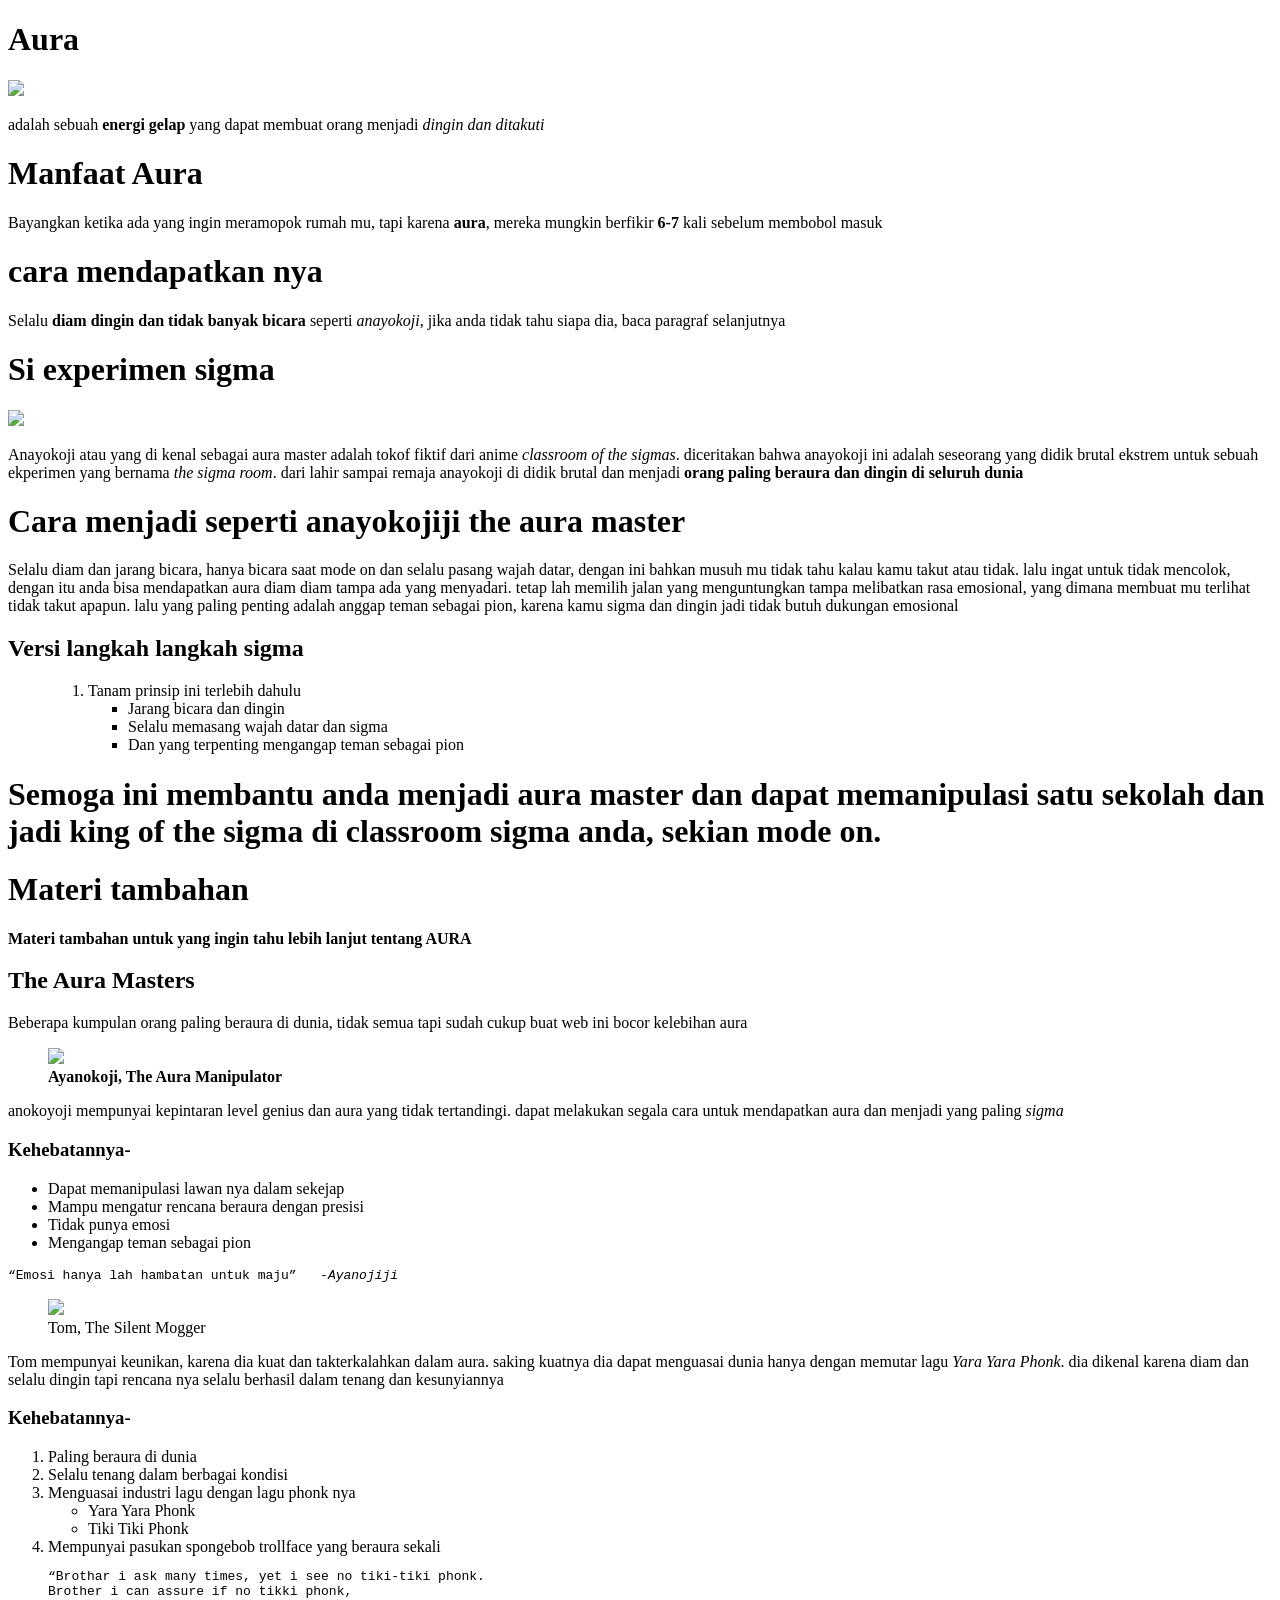
==== index.html @ 85ffb575 "Latihan HTML 1 AURA+++" ====
<!DOCTYPE html>
<html>
<head>
<meta charset="utf-8">
<title>Yang belajar pro</title>
</head>
<body>
<h1>Aura</h1>
<img src="C:/Web route/auratom.png">
<p>adalah sebuah <strong>energi gelap</strong> yang dapat membuat orang menjadi <i>dingin dan ditakuti</i></p>
<h1>Manfaat Aura</h1>
<p>Bayangkan ketika ada yang ingin meramopok rumah mu, tapi karena <strong>aura</strong>, mereka mungkin berfikir <strong>6-7</strong> kali sebelum membobol masuk</p>
<h1>cara mendapatkan nya</h1>
<p>Selalu <strong>diam dingin dan tidak banyak bicara</strong> seperti <i>anayokoji</i>, jika anda tidak tahu siapa dia, baca paragraf selanjutnya
<h1>Si experimen sigma</h1>
<img src="C:/Web route/ayoyonokojji.png">
<p>Anayokoji atau yang di kenal sebagai aura master adalah tokof fiktif dari anime <i>classroom of the sigmas</i>. diceritakan bahwa anayokoji ini adalah seseorang yang didik brutal ekstrem untuk sebuah ekperimen yang bernama <i>the sigma room</i>. dari lahir sampai remaja anayokoji di didik brutal dan menjadi <strong>orang paling beraura dan dingin di seluruh dunia</strong></p>
<h1>Cara menjadi seperti anayokojiji the aura master</h1></p>
<p>Selalu diam dan jarang bicara, hanya bicara saat mode on dan selalu pasang wajah datar, dengan ini bahkan musuh mu tidak tahu kalau kamu takut atau tidak. lalu ingat untuk tidak mencolok, dengan itu anda bisa mendapatkan aura diam diam tampa ada yang menyadari. tetap lah memilih jalan yang menguntungkan tampa melibatkan rasa emosional, yang dimana membuat mu terlihat tidak takut apapun. lalu yang paling penting adalah anggap teman sebagai pion, karena kamu sigma dan dingin jadi tidak butuh dukungan emosional</p>
<h2>Versi langkah langkah sigma</h2>
<ul>
    <ol>
        <li>Tanam prinsip ini terlebih dahulu</li>
        <ul>
            <li>Jarang bicara dan dingin</li>
            <li>Selalu memasang wajah datar dan sigma</li>
            <li>Dan yang terpenting mengangap teman sebagai pion</li>
        </ul>
    </ol>
</ul>
<h1>Semoga ini membantu anda menjadi aura master dan dapat memanipulasi satu sekolah dan jadi king of the sigma di classroom sigma anda, sekian mode on.</h1>
<h1>Materi tambahan</h1>
<strong>Materi tambahan untuk yang ingin tahu lebih lanjut tentang AURA</strong>
<h2>The Aura Masters</h2>
<p>Beberapa kumpulan orang paling beraura di dunia, tidak semua tapi sudah cukup buat web ini bocor kelebihan aura</p>
<figure>
<img src="ayoyonokojji.png">
<figcaption><strong>Ayanokoji, The Aura Manipulator</strong></figcaption>
</figure>
<p>anokoyoji mempunyai kepintaran level genius dan aura yang tidak tertandingi. dapat melakukan segala cara untuk mendapatkan aura dan menjadi yang paling <em>sigma</em></p>
<h3>Kehebatannya-</h3>
<ul>
    <li>Dapat memanipulasi lawan nya dalam sekejap</li>
    <li>Mampu mengatur rencana beraura dengan presisi</li>
    <li>Tidak punya emosi</li>
    <li>Mengangap teman sebagai pion</li>
</ul>
<pre>
<q>Emosi hanya lah hambatan untuk maju</q><em>   -Ayanojiji</em>
</pre>
<figure>
    <img src="auratom.png">
    <figcaption>Tom, The Silent Mogger</figcaption>
</figure>
<p>Tom mempunyai keunikan, karena dia kuat dan takterkalahkan dalam aura. saking kuatnya dia dapat menguasai dunia hanya dengan memutar lagu <em>Yara Yara Phonk</em>. dia dikenal karena diam dan selalu dingin tapi rencana nya selalu berhasil dalam tenang dan kesunyiannya</p>
<h3>Kehebatannya-</h3>
<ol>
    <li>Paling beraura di dunia</li>
    <li>Selalu tenang dalam berbagai kondisi</li>
    <li>Menguasai industri lagu dengan lagu phonk nya
        <ul>
            <li>Yara Yara Phonk</li>
            <li>Tiki Tiki Phonk</li>
        </ul>
    </li>
    <li>Mempunyai pasukan spongebob trollface yang beraura sekali</li>
<pre>
<q>Brothar i ask many times, yet i see no tiki-tiki phonk.
Brother i can assure if no tikki phonk,
there will be no next time, Capiche?</q><em>    -Tom</em>
</pre>
</body>
</html>
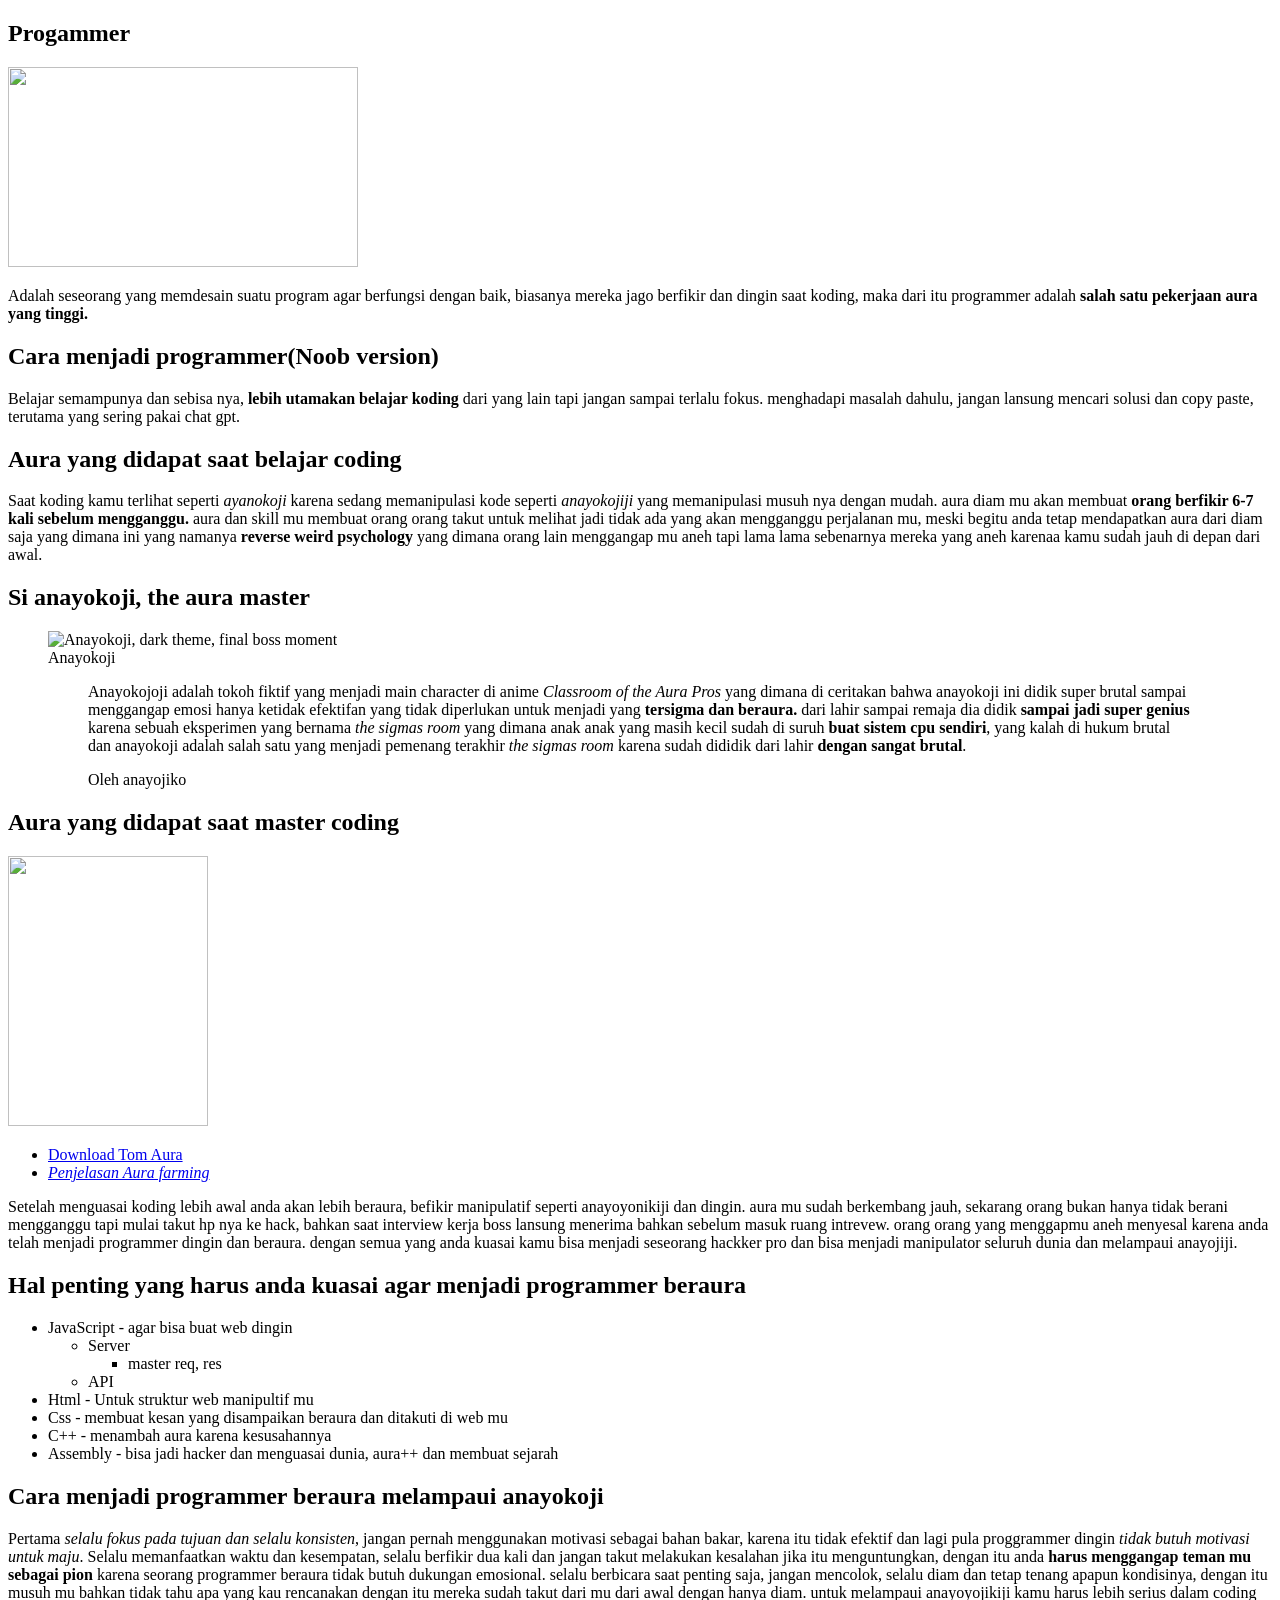
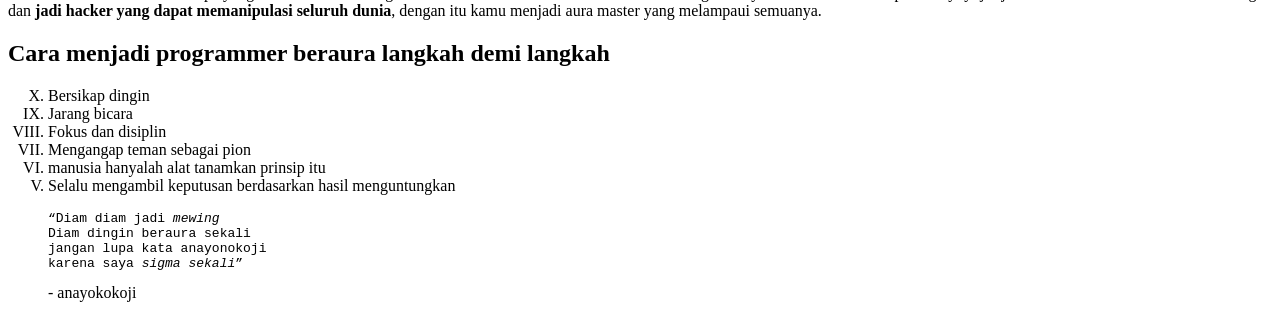
==== commit 13a50ac2: "Latihan HTML 1 ver Mobile Part 1 mode on terstruktur" ====
--- a/index.html
+++ b/index.html
@@ -2,72 +2,71 @@
 <html>
 <head>
 <meta charset="utf-8">
-<title>Yang belajar pro</title>
+<title>Cara menjadi programmer dengan aura</title>
 </head>
 <body>
-<h1>Aura</h1>
-<img src="C:/Web route/auratom.png">
-<p>adalah sebuah <strong>energi gelap</strong> yang dapat membuat orang menjadi <i>dingin dan ditakuti</i></p>
-<h1>Manfaat Aura</h1>
-<p>Bayangkan ketika ada yang ingin meramopok rumah mu, tapi karena <strong>aura</strong>, mereka mungkin berfikir <strong>6-7</strong> kali sebelum membobol masuk</p>
-<h1>cara mendapatkan nya</h1>
-<p>Selalu <strong>diam dingin dan tidak banyak bicara</strong> seperti <i>anayokoji</i>, jika anda tidak tahu siapa dia, baca paragraf selanjutnya
-<h1>Si experimen sigma</h1>
-<img src="C:/Web route/ayoyonokojji.png">
-<p>Anayokoji atau yang di kenal sebagai aura master adalah tokof fiktif dari anime <i>classroom of the sigmas</i>. diceritakan bahwa anayokoji ini adalah seseorang yang didik brutal ekstrem untuk sebuah ekperimen yang bernama <i>the sigma room</i>. dari lahir sampai remaja anayokoji di didik brutal dan menjadi <strong>orang paling beraura dan dingin di seluruh dunia</strong></p>
-<h1>Cara menjadi seperti anayokojiji the aura master</h1></p>
-<p>Selalu diam dan jarang bicara, hanya bicara saat mode on dan selalu pasang wajah datar, dengan ini bahkan musuh mu tidak tahu kalau kamu takut atau tidak. lalu ingat untuk tidak mencolok, dengan itu anda bisa mendapatkan aura diam diam tampa ada yang menyadari. tetap lah memilih jalan yang menguntungkan tampa melibatkan rasa emosional, yang dimana membuat mu terlihat tidak takut apapun. lalu yang paling penting adalah anggap teman sebagai pion, karena kamu sigma dan dingin jadi tidak butuh dukungan emosional</p>
-<h2>Versi langkah langkah sigma</h2>
+<h2>Progammer</h2>
+<img src="hacker.jpg" width="350px" height="200px;">
+<p>Adalah seseorang yang memdesain suatu program agar berfungsi dengan baik, biasanya mereka jago berfikir dan dingin saat koding, maka dari itu programmer adalah <strong>salah satu pekerjaan aura yang tinggi.</strong></p>
+<h2>Cara menjadi programmer(Noob version)</h2>
+<p>Belajar semampunya dan sebisa nya, <strong>lebih utamakan belajar koding</strong> dari yang lain tapi jangan sampai terlalu fokus. menghadapi masalah dahulu, jangan lansung mencari solusi dan copy paste, terutama yang sering pakai chat gpt.</p>
+<h2>Aura yang didapat saat belajar coding</h2>
+<p>Saat koding kamu terlihat seperti <i>ayanokoji</i> karena sedang memanipulasi kode seperti <i>anayokojiji</i> yang memanipulasi musuh nya dengan mudah. aura diam mu akan membuat <strong>orang berfikir 6-7 kali sebelum mengganggu. </strong>aura dan skill mu membuat orang orang takut untuk melihat jadi tidak ada yang akan mengganggu perjalanan mu, meski begitu anda tetap mendapatkan aura dari diam saja yang dimana ini yang namanya <strong>reverse weird psychology </strong>yang dimana orang lain menggangap mu aneh tapi lama lama sebenarnya mereka yang aneh karenaa kamu sudah jauh di depan dari awal.</p>
+<h2>Si anayokoji, the aura master</h2>
+<figure>
+<img src="ayoyonokoji.jpg" width="200px" height="200px" alt="Anayokoji, dark theme, final boss moment">
+<figcaption>Anayokoji</figcaption>
+</figure>
+
+<blockquote cite="https://id.wikipedia.org/wiki/Aura_farming">
+<figure>
+<p>Anayokojoji adalah tokoh fiktif yang menjadi main character di anime <i>Classroom of the Aura Pros</i> yang dimana di ceritakan bahwa anayokoji ini didik super brutal sampai menggangap emosi hanya ketidak efektifan yang tidak diperlukan untuk menjadi yang <strong>tersigma dan beraura. </strong>dari lahir sampai remaja dia didik <strong>sampai jadi super genius</strong> karena sebuah eksperimen yang bernama <i>the sigmas room</i> yang dimana anak anak yang masih kecil sudah di suruh <strong>buat sistem cpu sendiri</strong>, yang kalah di hukum brutal dan anayokoji adalah salah satu yang menjadi pemenang terakhir <i>the sigmas room</i> karena sudah dididik dari lahir <strong>dengan sangat brutal</strong>.</p>
+<figcaption>Oleh anayojiko</figcaption>
+</figure>
+</blockquote>
+<h2>Aura yang didapat saat master coding</h2>
+<img src="tom.jpg" width="200px" height="270px">
 <ul>
-    <ol>
-        <li>Tanam prinsip ini terlebih dahulu</li>
-        <ul>
-            <li>Jarang bicara dan dingin</li>
-            <li>Selalu memasang wajah datar dan sigma</li>
-            <li>Dan yang terpenting mengangap teman sebagai pion</li>
-        </ul>
-    </ol>
+<li><a href="tom.jpg">Download Tom Aura</a></li>
+<li><cite><a href="https://en.wikipedia.org/wiki/Aura_farming">Penjelasan Aura farming</a></cite></li>
 </ul>
-<h1>Semoga ini membantu anda menjadi aura master dan dapat memanipulasi satu sekolah dan jadi king of the sigma di classroom sigma anda, sekian mode on.</h1>
-<h1>Materi tambahan</h1>
-<strong>Materi tambahan untuk yang ingin tahu lebih lanjut tentang AURA</strong>
-<h2>The Aura Masters</h2>
-<p>Beberapa kumpulan orang paling beraura di dunia, tidak semua tapi sudah cukup buat web ini bocor kelebihan aura</p>
+<p>Setelah menguasai koding lebih awal anda akan lebih beraura, befikir manipulatif seperti anayoyonikiji dan dingin. aura mu sudah berkembang jauh, sekarang orang bukan hanya tidak berani mengganggu tapi mulai takut hp nya ke hack, bahkan saat interview kerja boss lansung menerima bahkan sebelum masuk ruang intrevew. orang orang yang menggapmu aneh menyesal karena anda telah menjadi programmer dingin dan beraura. dengan semua yang anda kuasai kamu bisa menjadi seseorang hackker pro dan bisa menjadi manipulator seluruh dunia dan melampaui anayojiji.</p>
+<h2>Hal penting yang harus anda kuasai agar menjadi programmer beraura</h2>
+<ul>
+<li>JavaScript - agar bisa buat web dingin
+<ul>
+<li>Server
+<ul>
+<li>master req, res</li>
+</ul>
+</li>
+<li>API</li>
+</ul>
+</li>
+<li>Html - Untuk struktur web manipultif mu</li>
+<li>Css - membuat kesan yang disampaikan beraura dan ditakuti di web mu</li>
+<li>C++ - menambah aura karena kesusahannya</li>
+<li>Assembly - bisa jadi hacker dan menguasai dunia, aura++ dan membuat sejarah</li>
+</ul>
+<h2>Cara menjadi programmer beraura melampaui anayokoji</h2>
+<p>Pertama <em>selalu fokus pada tujuan dan selalu konsisten</em>, jangan pernah menggunakan motivasi sebagai bahan bakar, karena itu tidak efektif dan lagi pula proggrammer dingin <em>tidak butuh motivasi untuk maju</em>. Selalu memanfaatkan waktu dan kesempatan, selalu berfikir dua kali dan jangan takut melakukan kesalahan jika itu menguntungkan, dengan itu anda <strong>harus menggangap teman mu sebagai pion</strong> karena seorang programmer beraura tidak butuh dukungan emosional. selalu berbicara saat penting saja, jangan mencolok, selalu diam dan tetap tenang apapun kondisinya, dengan itu musuh mu bahkan tidak tahu apa yang kau rencanakan dengan itu mereka sudah takut dari mu dari awal dengan hanya diam. untuk melampaui anayoyojikiji kamu harus lebih serius dalam coding dan <strong>jadi hacker yang dapat memanipulasi seluruh dunia</strong>, dengan itu kamu menjadi aura master yang melampaui semuanya.</p>
+<h2>Cara menjadi programmer beraura langkah demi langkah</h2>
+<ol start="10" type="I" reversed>
+<li>Bersikap dingin</li>
+<li>Jarang bicara</li>
+<li>Fokus dan disiplin</li>
+<li>Mengangap teman sebagai pion</li>
+<li>manusia hanyalah alat tanamkan prinsip itu</li>
+<li>Selalu mengambil keputusan berdasarkan hasil menguntungkan</li>
+</ol>
 <figure>
-<img src="ayoyonokojji.png">
-<figcaption><strong>Ayanokoji, The Aura Manipulator</strong></figcaption>
-</figure>
-<p>anokoyoji mempunyai kepintaran level genius dan aura yang tidak tertandingi. dapat melakukan segala cara untuk mendapatkan aura dan menjadi yang paling <em>sigma</em></p>
-<h3>Kehebatannya-</h3>
-<ul>
-    <li>Dapat memanipulasi lawan nya dalam sekejap</li>
-    <li>Mampu mengatur rencana beraura dengan presisi</li>
-    <li>Tidak punya emosi</li>
-    <li>Mengangap teman sebagai pion</li>
-</ul>
 <pre>
-<q>Emosi hanya lah hambatan untuk maju</q><em>   -Ayanojiji</em>
+<q>Diam diam jadi <em>mewing</em>
+Diam dingin beraura sekali
+jangan lupa kata anayonokoji
+karena saya <em>sigma sekali</em></q>
 </pre>
+<figcaption>- anayokokoji</figcaption>
 <figure>
-    <img src="auratom.png">
-    <figcaption>Tom, The Silent Mogger</figcaption>
-</figure>
-<p>Tom mempunyai keunikan, karena dia kuat dan takterkalahkan dalam aura. saking kuatnya dia dapat menguasai dunia hanya dengan memutar lagu <em>Yara Yara Phonk</em>. dia dikenal karena diam dan selalu dingin tapi rencana nya selalu berhasil dalam tenang dan kesunyiannya</p>
-<h3>Kehebatannya-</h3>
-<ol>
-    <li>Paling beraura di dunia</li>
-    <li>Selalu tenang dalam berbagai kondisi</li>
-    <li>Menguasai industri lagu dengan lagu phonk nya
-        <ul>
-            <li>Yara Yara Phonk</li>
-            <li>Tiki Tiki Phonk</li>
-        </ul>
-    </li>
-    <li>Mempunyai pasukan spongebob trollface yang beraura sekali</li>
-<pre>
-<q>Brothar i ask many times, yet i see no tiki-tiki phonk.
-Brother i can assure if no tikki phonk,
-there will be no next time, Capiche?</q><em>    -Tom</em>
-</pre>
 </body>
 </html>
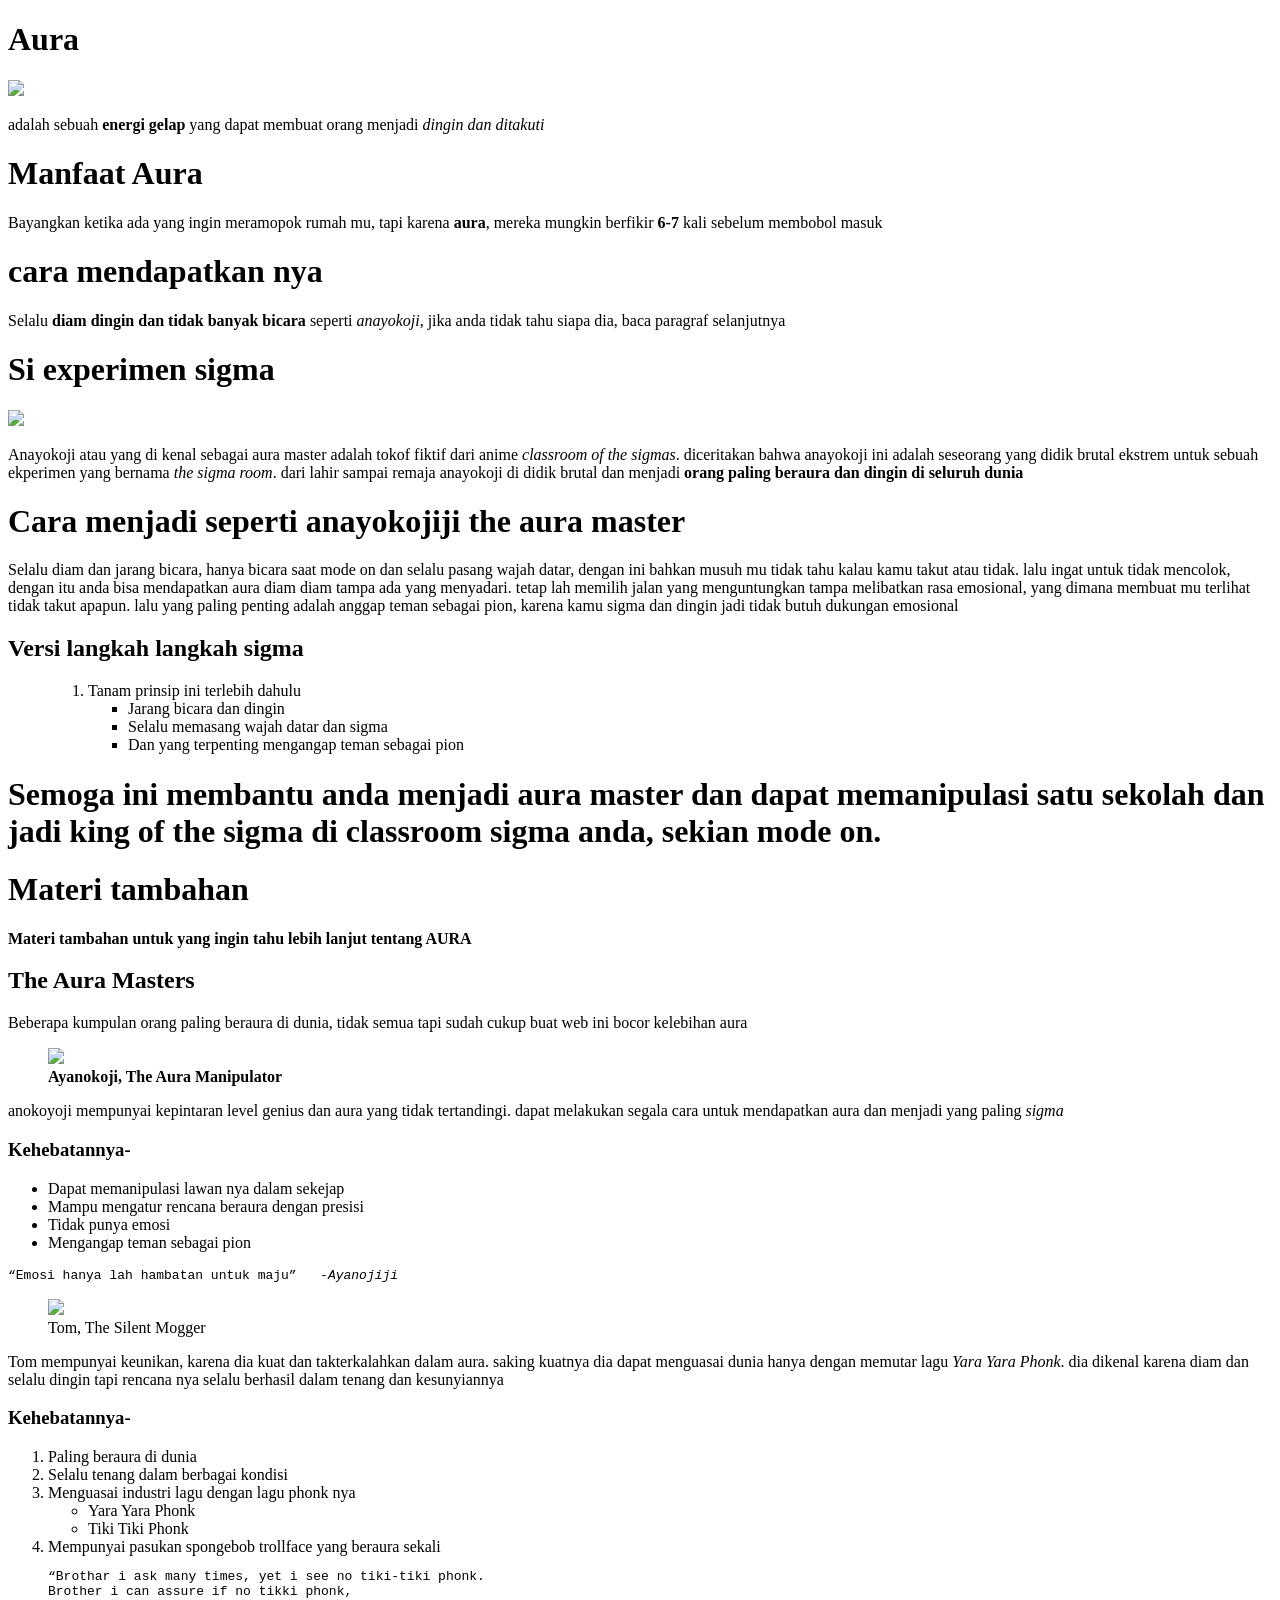
==== commit 11b39135: "fix stack kenapa harus namanya index? bagaimana kalau saya punya 2 index.html untuk di simpan? tidak" ====
--- a/index.html
+++ b/index.html
@@ -2,71 +2,72 @@
 <html>
 <head>
 <meta charset="utf-8">
-<title>Cara menjadi programmer dengan aura</title>
+<title>Yang belajar pro</title>
 </head>
 <body>
-<h2>Progammer</h2>
-<img src="hacker.jpg" width="350px" height="200px;">
-<p>Adalah seseorang yang memdesain suatu program agar berfungsi dengan baik, biasanya mereka jago berfikir dan dingin saat koding, maka dari itu programmer adalah <strong>salah satu pekerjaan aura yang tinggi.</strong></p>
-<h2>Cara menjadi programmer(Noob version)</h2>
-<p>Belajar semampunya dan sebisa nya, <strong>lebih utamakan belajar koding</strong> dari yang lain tapi jangan sampai terlalu fokus. menghadapi masalah dahulu, jangan lansung mencari solusi dan copy paste, terutama yang sering pakai chat gpt.</p>
-<h2>Aura yang didapat saat belajar coding</h2>
-<p>Saat koding kamu terlihat seperti <i>ayanokoji</i> karena sedang memanipulasi kode seperti <i>anayokojiji</i> yang memanipulasi musuh nya dengan mudah. aura diam mu akan membuat <strong>orang berfikir 6-7 kali sebelum mengganggu. </strong>aura dan skill mu membuat orang orang takut untuk melihat jadi tidak ada yang akan mengganggu perjalanan mu, meski begitu anda tetap mendapatkan aura dari diam saja yang dimana ini yang namanya <strong>reverse weird psychology </strong>yang dimana orang lain menggangap mu aneh tapi lama lama sebenarnya mereka yang aneh karenaa kamu sudah jauh di depan dari awal.</p>
-<h2>Si anayokoji, the aura master</h2>
+<h1>Aura</h1>
+<img src="C:/Web route/auratom.png">
+<p>adalah sebuah <strong>energi gelap</strong> yang dapat membuat orang menjadi <i>dingin dan ditakuti</i></p>
+<h1>Manfaat Aura</h1>
+<p>Bayangkan ketika ada yang ingin meramopok rumah mu, tapi karena <strong>aura</strong>, mereka mungkin berfikir <strong>6-7</strong> kali sebelum membobol masuk</p>
+<h1>cara mendapatkan nya</h1>
+<p>Selalu <strong>diam dingin dan tidak banyak bicara</strong> seperti <i>anayokoji</i>, jika anda tidak tahu siapa dia, baca paragraf selanjutnya
+<h1>Si experimen sigma</h1>
+<img src="C:/Web route/ayoyonokojji.png">
+<p>Anayokoji atau yang di kenal sebagai aura master adalah tokof fiktif dari anime <i>classroom of the sigmas</i>. diceritakan bahwa anayokoji ini adalah seseorang yang didik brutal ekstrem untuk sebuah ekperimen yang bernama <i>the sigma room</i>. dari lahir sampai remaja anayokoji di didik brutal dan menjadi <strong>orang paling beraura dan dingin di seluruh dunia</strong></p>
+<h1>Cara menjadi seperti anayokojiji the aura master</h1></p>
+<p>Selalu diam dan jarang bicara, hanya bicara saat mode on dan selalu pasang wajah datar, dengan ini bahkan musuh mu tidak tahu kalau kamu takut atau tidak. lalu ingat untuk tidak mencolok, dengan itu anda bisa mendapatkan aura diam diam tampa ada yang menyadari. tetap lah memilih jalan yang menguntungkan tampa melibatkan rasa emosional, yang dimana membuat mu terlihat tidak takut apapun. lalu yang paling penting adalah anggap teman sebagai pion, karena kamu sigma dan dingin jadi tidak butuh dukungan emosional</p>
+<h2>Versi langkah langkah sigma</h2>
+<ul>
+    <ol>
+        <li>Tanam prinsip ini terlebih dahulu</li>
+        <ul>
+            <li>Jarang bicara dan dingin</li>
+            <li>Selalu memasang wajah datar dan sigma</li>
+            <li>Dan yang terpenting mengangap teman sebagai pion</li>
+        </ul>
+    </ol>
+</ul>
+<h1>Semoga ini membantu anda menjadi aura master dan dapat memanipulasi satu sekolah dan jadi king of the sigma di classroom sigma anda, sekian mode on.</h1>
+<h1>Materi tambahan</h1>
+<strong>Materi tambahan untuk yang ingin tahu lebih lanjut tentang AURA</strong>
+<h2>The Aura Masters</h2>
+<p>Beberapa kumpulan orang paling beraura di dunia, tidak semua tapi sudah cukup buat web ini bocor kelebihan aura</p>
 <figure>
-<img src="ayoyonokoji.jpg" width="200px" height="200px" alt="Anayokoji, dark theme, final boss moment">
-<figcaption>Anayokoji</figcaption>
+<img src="ayoyonokojji.png">
+<figcaption><strong>Ayanokoji, The Aura Manipulator</strong></figcaption>
 </figure>
-
-<blockquote cite="https://id.wikipedia.org/wiki/Aura_farming">
+<p>anokoyoji mempunyai kepintaran level genius dan aura yang tidak tertandingi. dapat melakukan segala cara untuk mendapatkan aura dan menjadi yang paling <em>sigma</em></p>
+<h3>Kehebatannya-</h3>
+<ul>
+    <li>Dapat memanipulasi lawan nya dalam sekejap</li>
+    <li>Mampu mengatur rencana beraura dengan presisi</li>
+    <li>Tidak punya emosi</li>
+    <li>Mengangap teman sebagai pion</li>
+</ul>
+<pre>
+<q>Emosi hanya lah hambatan untuk maju</q><em>   -Ayanojiji</em>
+</pre>
 <figure>
-<p>Anayokojoji adalah tokoh fiktif yang menjadi main character di anime <i>Classroom of the Aura Pros</i> yang dimana di ceritakan bahwa anayokoji ini didik super brutal sampai menggangap emosi hanya ketidak efektifan yang tidak diperlukan untuk menjadi yang <strong>tersigma dan beraura. </strong>dari lahir sampai remaja dia didik <strong>sampai jadi super genius</strong> karena sebuah eksperimen yang bernama <i>the sigmas room</i> yang dimana anak anak yang masih kecil sudah di suruh <strong>buat sistem cpu sendiri</strong>, yang kalah di hukum brutal dan anayokoji adalah salah satu yang menjadi pemenang terakhir <i>the sigmas room</i> karena sudah dididik dari lahir <strong>dengan sangat brutal</strong>.</p>
-<figcaption>Oleh anayojiko</figcaption>
+    <img src="auratom.png">
+    <figcaption>Tom, The Silent Mogger</figcaption>
 </figure>
-</blockquote>
-<h2>Aura yang didapat saat master coding</h2>
-<img src="tom.jpg" width="200px" height="270px">
-<ul>
-<li><a href="tom.jpg">Download Tom Aura</a></li>
-<li><cite><a href="https://en.wikipedia.org/wiki/Aura_farming">Penjelasan Aura farming</a></cite></li>
-</ul>
-<p>Setelah menguasai koding lebih awal anda akan lebih beraura, befikir manipulatif seperti anayoyonikiji dan dingin. aura mu sudah berkembang jauh, sekarang orang bukan hanya tidak berani mengganggu tapi mulai takut hp nya ke hack, bahkan saat interview kerja boss lansung menerima bahkan sebelum masuk ruang intrevew. orang orang yang menggapmu aneh menyesal karena anda telah menjadi programmer dingin dan beraura. dengan semua yang anda kuasai kamu bisa menjadi seseorang hackker pro dan bisa menjadi manipulator seluruh dunia dan melampaui anayojiji.</p>
-<h2>Hal penting yang harus anda kuasai agar menjadi programmer beraura</h2>
-<ul>
-<li>JavaScript - agar bisa buat web dingin
-<ul>
-<li>Server
-<ul>
-<li>master req, res</li>
-</ul>
-</li>
-<li>API</li>
-</ul>
-</li>
-<li>Html - Untuk struktur web manipultif mu</li>
-<li>Css - membuat kesan yang disampaikan beraura dan ditakuti di web mu</li>
-<li>C++ - menambah aura karena kesusahannya</li>
-<li>Assembly - bisa jadi hacker dan menguasai dunia, aura++ dan membuat sejarah</li>
-</ul>
-<h2>Cara menjadi programmer beraura melampaui anayokoji</h2>
-<p>Pertama <em>selalu fokus pada tujuan dan selalu konsisten</em>, jangan pernah menggunakan motivasi sebagai bahan bakar, karena itu tidak efektif dan lagi pula proggrammer dingin <em>tidak butuh motivasi untuk maju</em>. Selalu memanfaatkan waktu dan kesempatan, selalu berfikir dua kali dan jangan takut melakukan kesalahan jika itu menguntungkan, dengan itu anda <strong>harus menggangap teman mu sebagai pion</strong> karena seorang programmer beraura tidak butuh dukungan emosional. selalu berbicara saat penting saja, jangan mencolok, selalu diam dan tetap tenang apapun kondisinya, dengan itu musuh mu bahkan tidak tahu apa yang kau rencanakan dengan itu mereka sudah takut dari mu dari awal dengan hanya diam. untuk melampaui anayoyojikiji kamu harus lebih serius dalam coding dan <strong>jadi hacker yang dapat memanipulasi seluruh dunia</strong>, dengan itu kamu menjadi aura master yang melampaui semuanya.</p>
-<h2>Cara menjadi programmer beraura langkah demi langkah</h2>
-<ol start="10" type="I" reversed>
-<li>Bersikap dingin</li>
-<li>Jarang bicara</li>
-<li>Fokus dan disiplin</li>
-<li>Mengangap teman sebagai pion</li>
-<li>manusia hanyalah alat tanamkan prinsip itu</li>
-<li>Selalu mengambil keputusan berdasarkan hasil menguntungkan</li>
-</ol>
-<figure>
+<p>Tom mempunyai keunikan, karena dia kuat dan takterkalahkan dalam aura. saking kuatnya dia dapat menguasai dunia hanya dengan memutar lagu <em>Yara Yara Phonk</em>. dia dikenal karena diam dan selalu dingin tapi rencana nya selalu berhasil dalam tenang dan kesunyiannya</p>
+<h3>Kehebatannya-</h3>
+<ol>
+    <li>Paling beraura di dunia</li>
+    <li>Selalu tenang dalam berbagai kondisi</li>
+    <li>Menguasai industri lagu dengan lagu phonk nya
+        <ul>
+            <li>Yara Yara Phonk</li>
+            <li>Tiki Tiki Phonk</li>
+        </ul>
+    </li>
+    <li>Mempunyai pasukan spongebob trollface yang beraura sekali</li>
 <pre>
-<q>Diam diam jadi <em>mewing</em>
-Diam dingin beraura sekali
-jangan lupa kata anayonokoji
-karena saya <em>sigma sekali</em></q>
+<q>Brothar i ask many times, yet i see no tiki-tiki phonk.
+Brother i can assure if no tikki phonk,
+there will be no next time, Capiche?</q><em>    -Tom</em>
 </pre>
-<figcaption>- anayokokoji</figcaption>
-<figure>
 </body>
 </html>
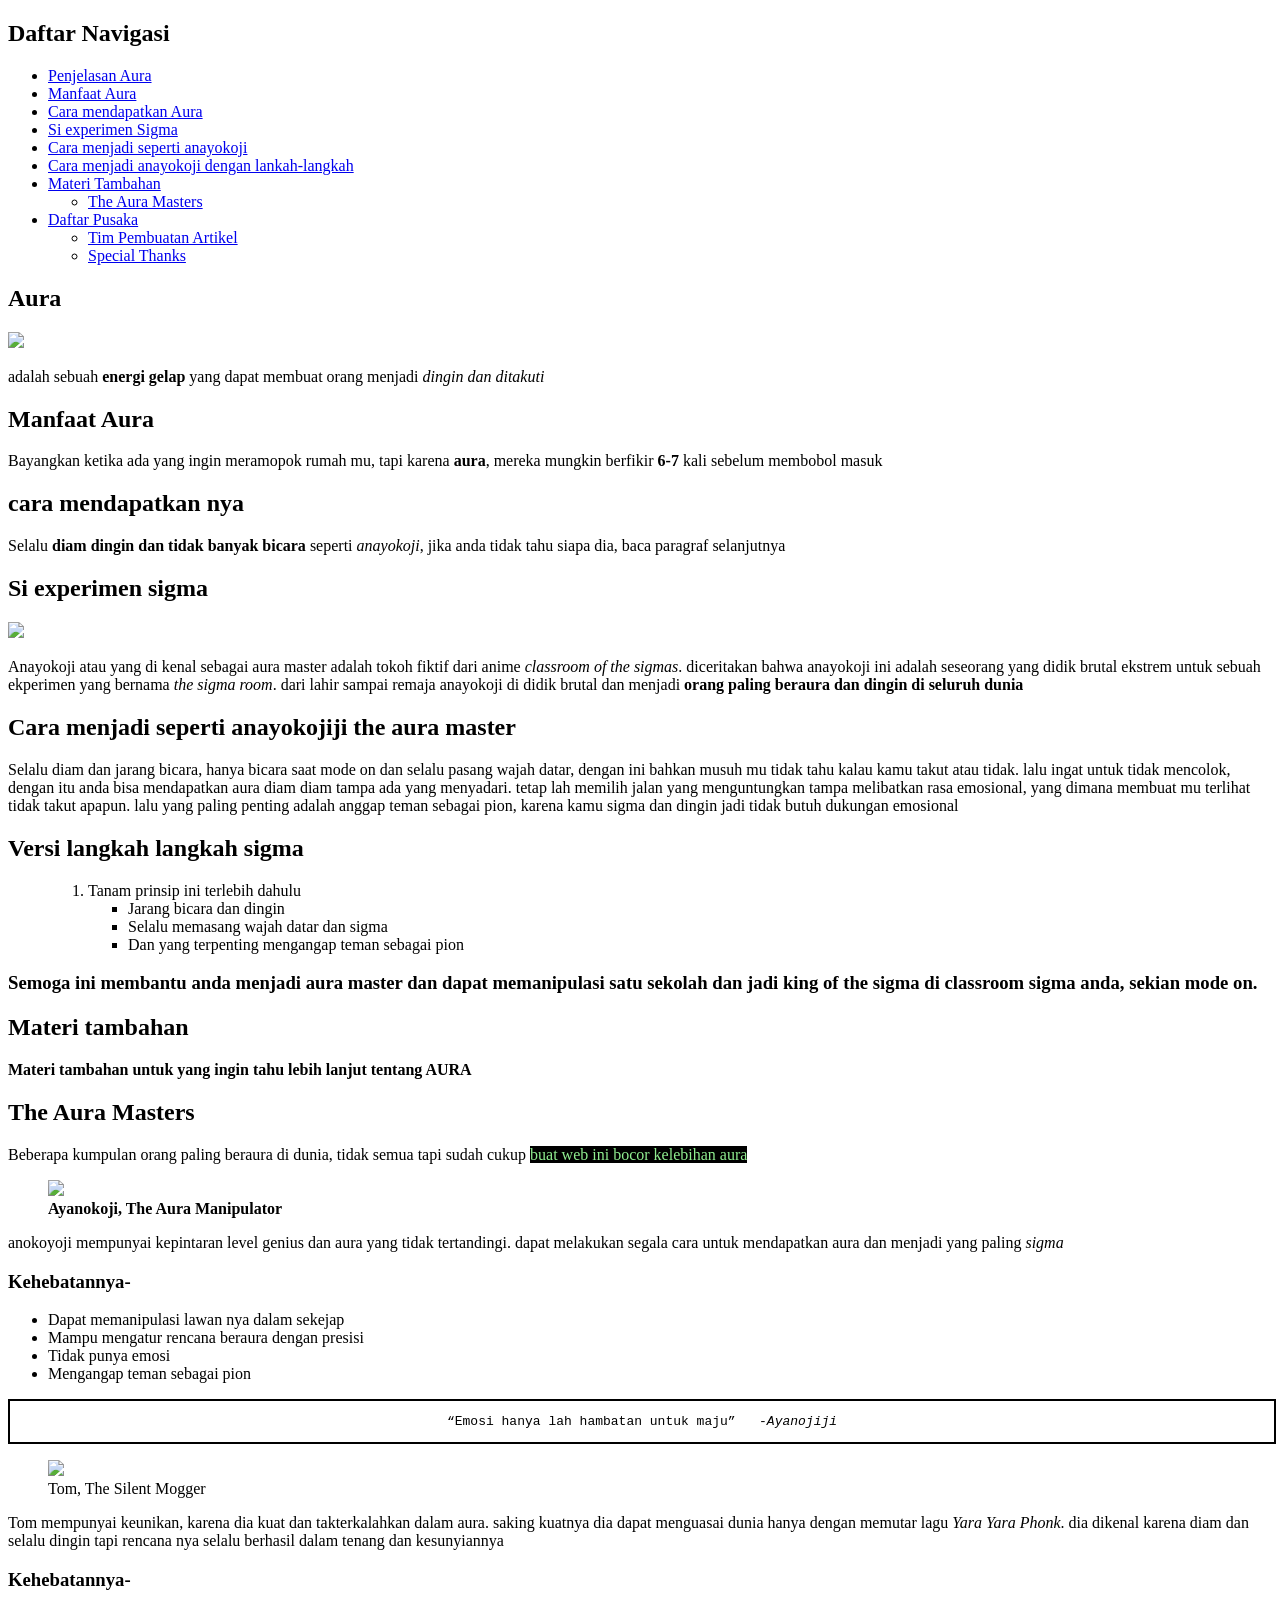
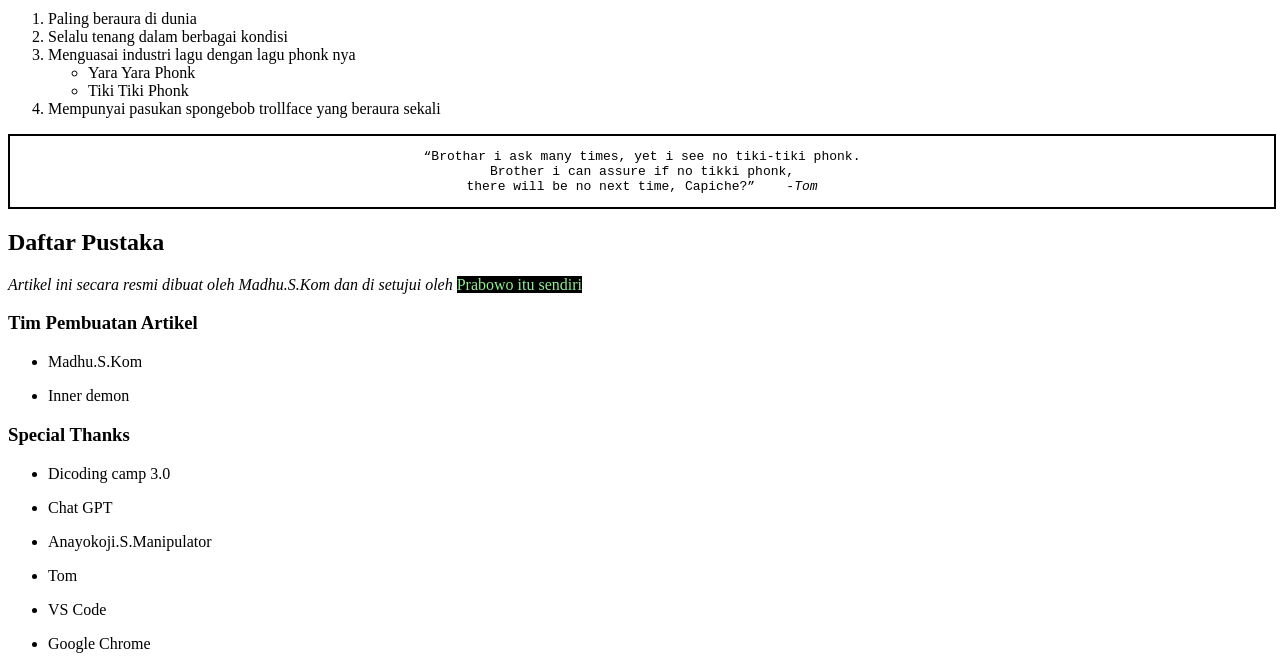
==== commit ce29e165: "update untuk versi komputer struktur lebih bagus dan daftar pustaka." ====
--- a/index.html
+++ b/index.html
@@ -3,20 +3,69 @@
 <head>
 <meta charset="utf-8">
 <title>Yang belajar pro</title>
+<style>
+    .important {
+        color: lightgreen;
+        background: black;
+    }
+    .boxquote {
+        min-height: 20px;
+        width: 100%;
+        border: 2px solid black;
+        text-align: center;
+        position: relative;
+    }
+</style>
 </head>
 <body>
-<h1>Aura</h1>
+    <header>
+        <h2>Daftar Navigasi</h2>
+        <nav>
+            <ul>
+                <li><a href="#aura">Penjelasan Aura</a></li>
+                <li><a href="#manfaataura">Manfaat Aura</a></li>
+                <li><a href="#caraaura">Cara mendapatkan Aura</a></li>
+                <li><a href="#eksperimensigma">Si experimen Sigma</a></li>
+                <li><a href="#caraanayo">Cara menjadi seperti anayokoji</a></li>
+                <li><a href="#langkahsigma">Cara menjadi anayokoji dengan lankah-langkah</a></li>
+                <li><a href="#materitambahan">Materi Tambahan</a></li>
+                <ul>
+                    <li><a href="#auramasters">The Aura Masters</a></li>
+                </ul>
+                <li><a href="#daftarpustaka">Daftar Pusaka</a></li>
+                <ul>
+                    <li><a href="#timartikel">Tim Pembuatan Artikel</a></li>
+                    <li><a href="#specialthanks">Special Thanks</a></li>
+                </ul>
+
+            </ul>
+        </nav>
+    </header>
+    <main>
+        <div>
+            <article id="aura">
+<h2>Aura</h2>
 <img src="C:/Web route/auratom.png">
 <p>adalah sebuah <strong>energi gelap</strong> yang dapat membuat orang menjadi <i>dingin dan ditakuti</i></p>
-<h1>Manfaat Aura</h1>
+</article>
+<article id="manfaataura">
+<h2>Manfaat Aura</h2>
 <p>Bayangkan ketika ada yang ingin meramopok rumah mu, tapi karena <strong>aura</strong>, mereka mungkin berfikir <strong>6-7</strong> kali sebelum membobol masuk</p>
-<h1>cara mendapatkan nya</h1>
-<p>Selalu <strong>diam dingin dan tidak banyak bicara</strong> seperti <i>anayokoji</i>, jika anda tidak tahu siapa dia, baca paragraf selanjutnya
-<h1>Si experimen sigma</h1>
+</article>
+<article id="caraaura">
+<h2>cara mendapatkan nya</h2>
+<p>Selalu <strong>diam dingin dan tidak banyak bicara</strong> seperti <i>anayokoji</i>, jika anda tidak tahu siapa dia, baca paragraf selanjutnya</p>
+</article>
+    <article id="eksperimensigma">
+    <h2>Si experimen sigma</h2>
 <img src="C:/Web route/ayoyonokojji.png">
-<p>Anayokoji atau yang di kenal sebagai aura master adalah tokof fiktif dari anime <i>classroom of the sigmas</i>. diceritakan bahwa anayokoji ini adalah seseorang yang didik brutal ekstrem untuk sebuah ekperimen yang bernama <i>the sigma room</i>. dari lahir sampai remaja anayokoji di didik brutal dan menjadi <strong>orang paling beraura dan dingin di seluruh dunia</strong></p>
-<h1>Cara menjadi seperti anayokojiji the aura master</h1></p>
+<p>Anayokoji atau yang di kenal sebagai aura master adalah tokoh fiktif dari anime <i>classroom of the sigmas</i>. diceritakan bahwa anayokoji ini adalah seseorang yang didik brutal ekstrem untuk sebuah ekperimen yang bernama <i>the sigma room</i>. dari lahir sampai remaja anayokoji di didik brutal dan menjadi <strong>orang paling beraura dan dingin di seluruh dunia</strong></p>
+</article>
+<article id="caraanayo">
+<h2>Cara menjadi seperti anayokojiji the aura master</h2>
 <p>Selalu diam dan jarang bicara, hanya bicara saat mode on dan selalu pasang wajah datar, dengan ini bahkan musuh mu tidak tahu kalau kamu takut atau tidak. lalu ingat untuk tidak mencolok, dengan itu anda bisa mendapatkan aura diam diam tampa ada yang menyadari. tetap lah memilih jalan yang menguntungkan tampa melibatkan rasa emosional, yang dimana membuat mu terlihat tidak takut apapun. lalu yang paling penting adalah anggap teman sebagai pion, karena kamu sigma dan dingin jadi tidak butuh dukungan emosional</p>
+</article>
+<article id="langkahsigma">
 <h2>Versi langkah langkah sigma</h2>
 <ul>
     <ol>
@@ -28,11 +77,19 @@
         </ul>
     </ol>
 </ul>
-<h1>Semoga ini membantu anda menjadi aura master dan dapat memanipulasi satu sekolah dan jadi king of the sigma di classroom sigma anda, sekian mode on.</h1>
-<h1>Materi tambahan</h1>
+</article>
+<h3>Semoga ini membantu anda menjadi aura master dan dapat memanipulasi satu sekolah dan jadi king of the sigma di classroom sigma anda, sekian mode on.</h3>
+</div>
+
+<aside>
+    <div>
+        <article id="materitambahan">
+<h2>Materi tambahan</h2>
 <strong>Materi tambahan untuk yang ingin tahu lebih lanjut tentang AURA</strong>
+<article id="auramasters">
 <h2>The Aura Masters</h2>
-<p>Beberapa kumpulan orang paling beraura di dunia, tidak semua tapi sudah cukup buat web ini bocor kelebihan aura</p>
+<p>Beberapa kumpulan orang paling beraura di dunia, tidak semua tapi sudah cukup <span class="important">buat web ini bocor kelebihan aura</span></p>
+<section>
 <figure>
 <img src="ayoyonokojji.png">
 <figcaption><strong>Ayanokoji, The Aura Manipulator</strong></figcaption>
@@ -45,9 +102,13 @@
     <li>Tidak punya emosi</li>
     <li>Mengangap teman sebagai pion</li>
 </ul>
+<div class="boxquote">
 <pre>
 <q>Emosi hanya lah hambatan untuk maju</q><em>   -Ayanojiji</em>
 </pre>
+</div>
+</section>
+<section>
 <figure>
     <img src="auratom.png">
     <figcaption>Tom, The Silent Mogger</figcaption>
@@ -64,10 +125,43 @@
         </ul>
     </li>
     <li>Mempunyai pasukan spongebob trollface yang beraura sekali</li>
+</ol>
+<div class="boxquote">
 <pre>
 <q>Brothar i ask many times, yet i see no tiki-tiki phonk.
 Brother i can assure if no tikki phonk,
 there will be no next time, Capiche?</q><em>    -Tom</em>
 </pre>
+</div>
+</section>
+</article>
+</article>
+</div>
+</aside>
+</main>
+<footer>
+    <article id="daftarpustaka">
+        <h2>Daftar Pustaka</h2>
+        <p><em>Artikel ini secara resmi dibuat oleh Madhu.S.Kom dan di setujui oleh </em><span class="important">Prabowo itu sendiri</span></p>
+        <section id="timartikel">
+            <h3>Tim Pembuatan Artikel</h3>
+        <ul>
+            <li><p>Madhu.S.Kom</p></li>
+            <li><p>Inner demon</p></li>
+        </ul>
+        </section>
+        <section id="specialthanks">
+            <h3>Special Thanks</h3>
+            <ul>
+                <li><p>Dicoding camp 3.0</p></li>
+                <li><p>Chat GPT</p></li>
+                <li><p>Anayokoji.S.Manipulator</p></li>
+                <li><p>Tom</p></li>
+                <li><p>VS Code</p></li>
+                <li><p>Google Chrome</p></li>
+            </ul>
+        </section>
+    </article>
+</footer>
 </body>
 </html>
